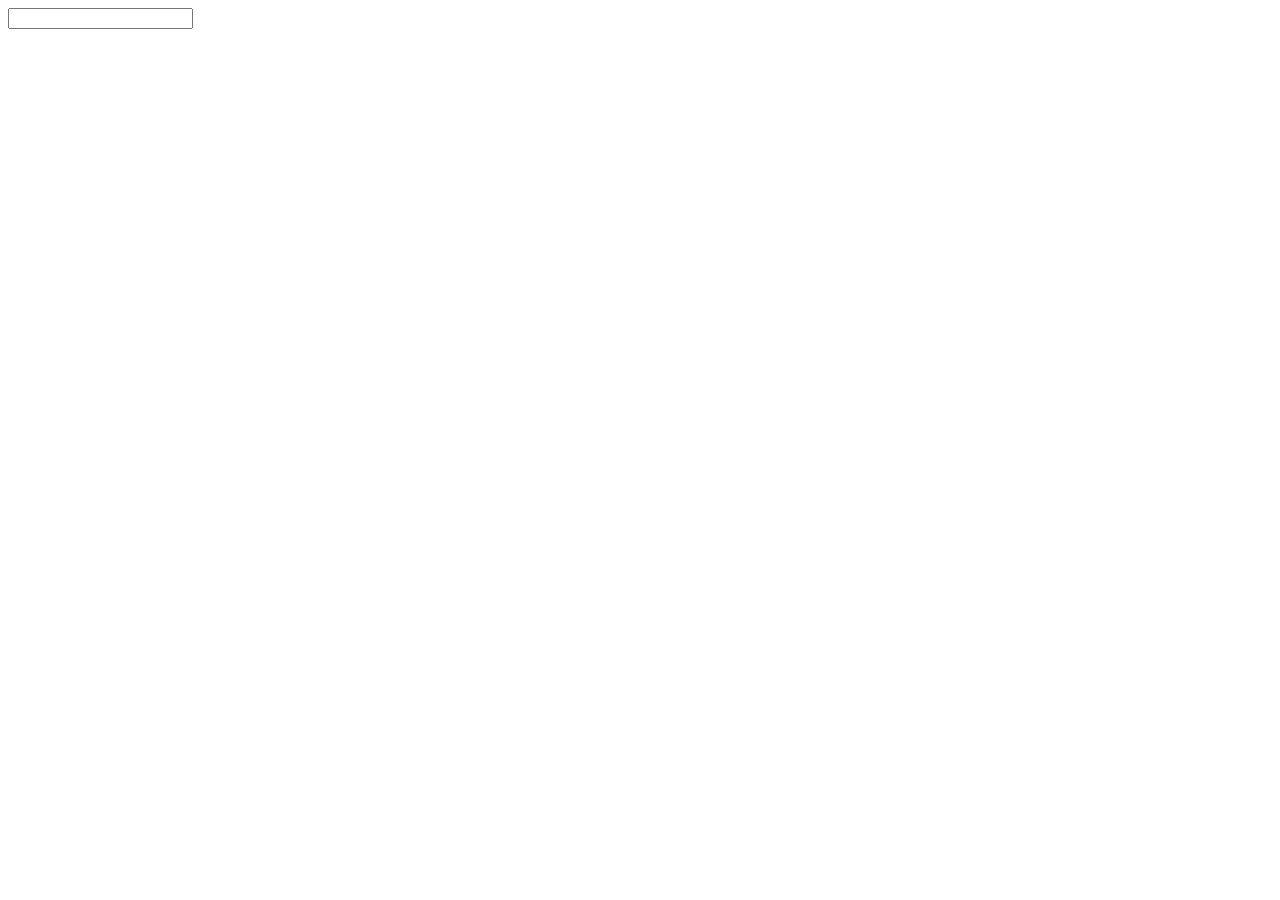
==== juansci/portal/test.html @ 0d84d6eb "Read Description" ====
<!DOCTYPE html>
<html>
<head>
	<title>test</title>
</head>
<body>
	<input type="text" name=""/>
	<script type="text/javascript">
		console.log(document.querySelector('input').id == '');
	</script>
</body>
</html>
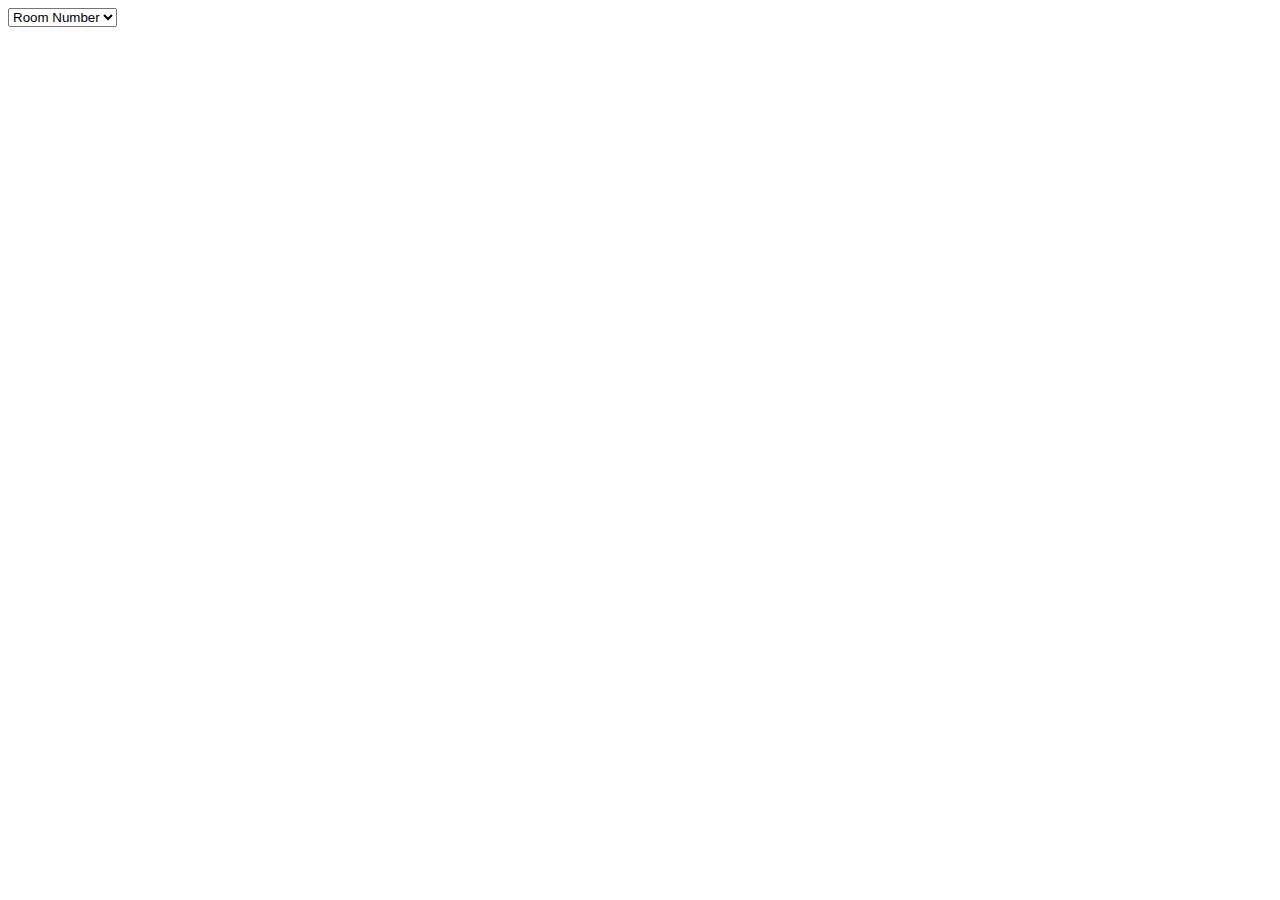
==== commit 2d11fdb8: "Read Description" ====
--- a/juansci/portal/test.html
+++ b/juansci/portal/test.html
@@ -4,9 +4,33 @@
 	<title>test</title>
 </head>
 <body>
-	<input type="text" name=""/>
+	<!-- <input type="text" name=""/> -->
 	<script type="text/javascript">
-		console.log(document.querySelector('input').id == '');
+	var theadID = "RoomNum@RoomName@Capacity";
+	var theadHTML = "Room Number@Room Name@Capacity";
+
+	CreateSelect(theadID, theadHTML, '@', document.querySelector("body"));
+	function CreateSelect(thead_id, theadHTML, seperator, parentNode){
+		thead_id = thead_id.split(seperator);
+		theadHTML = theadHTML.split(seperator);
+
+		let select = document.createElement("select");
+		for(let i = 0; i < thead_id.length; i++){
+			let option = document.createElement("option");
+			let optionSelected = document.createElement("selected");
+			if(i == 0){
+				optionSelected.value = "selected";
+				option.appendChild(optionSelected);
+			}
+			option.text = theadHTML[i];
+			option.value = thead_id[i];
+			console.log(option);
+			select.appendChild(option);
+		}
+		console.log(thead_id);
+		console.log(theadHTML);
+		parentNode.appendChild(select);
+	}
 	</script>
 </body>
 </html>